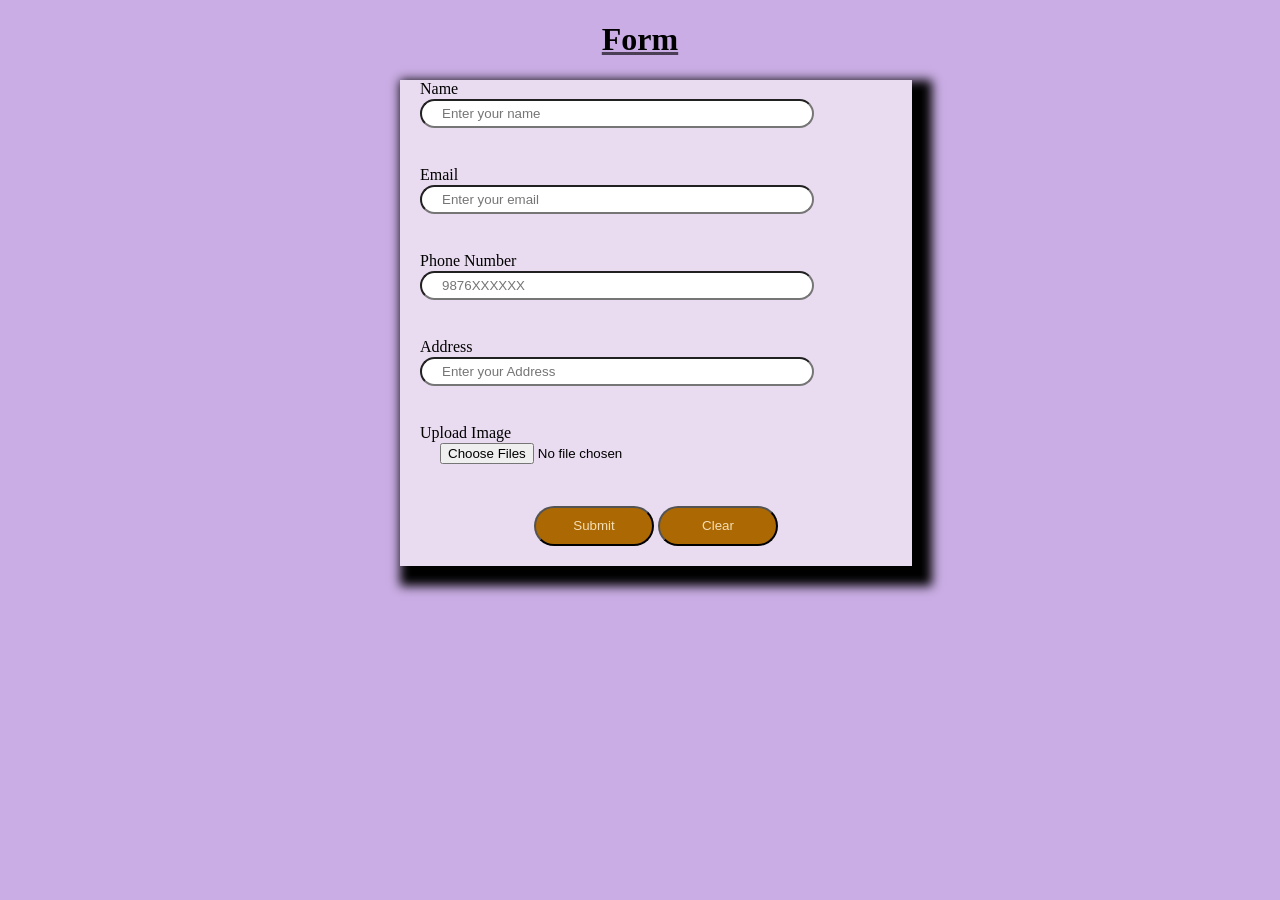
==== form.html @ 3e537695 "add some file" ====
<!DOCTYPE html>
<html lang="en">
<head>
    <meta charset="UTF-8">
    <meta name="viewport" content="width=device-width, initial-scale=1.0">
    <title>Document</title>
    <link rel="stylesheet" href="style.css">
</head>
<body>
    <div>
        <form id="myForm" onsubmit="submitForm(event)">
            <h1>Form</h1>
            <div class="container">
                <div id="text">
                    <div class="data">
                        <label for="name">Name</label>
                        <input type="text" name="name" id="name" placeholder="Enter your name"><br>
                    </div>
                    <div class="data">
                        <label for="email">Email</label>
                        <input type="email" name="email" id="email" placeholder="Enter your email"><br>
                    </div>
                    <div class="data">
                        <label for="tel">Phone Number</label>
                        <input type="tel" name="tel" id="tel" placeholder="9876XXXXXX"><br>
                    </div>
                    <div class="data">
                        <label for="address">Address</label> <!-- Fixed typo in 'adress' -->
                        <input type="text" name="address" id="address" placeholder="Enter your Address"><br> <!-- Fixed ID mismatch -->
                    </div>
                    <div class="data">
                        <label for="image">Upload Image</label>
                        <input type="file" id="image"  multiple name="image" accept="image/*"><br> <!-- Fixed attributes -->
                    </div>
                    <button type="submit" id="submit">Submit</button>
                    <button type="button" id="clear" onclick="clearForm()">Clear</button> <!-- Added onclick -->
                </div>
            </div>
        </form>
    </div>
    <div id="result">

    </div>
   

    <script src="script.js"></script> <!-- Fixed script placement -->
</body>
</html>
---- style.css ----
body {
    margin: 0;
    padding: 0;
    box-sizing: border-box;
    background-color: rgb(201, 173, 228);
    text-align: center;
}

.container {
    box-shadow: 10px 10px 10px 10px black;
    width: 40vw;
    height: auto;

    margin-left: 400px;
    ;
    background-color: rgb(233, 220, 240);
}

input {
    padding: 0px 20px;
    margin: 10px;
    width: 350px;
    height: 25px;
    border-radius: 20px;
    text-spacing-trim: center;
    caret-color: rgb(104, 32, 32);
}

button {
    padding: 2px 20px 2px 20px;
    width: 120px;
    height: 40px;
    background: #ac6803;
    color: wheat;
    margin: 10px 0px 20px 0px;
    border-radius: 20px;
}

button:hover {
    color: #ececec;
    background-color: red;

}

input,
label {
    display: flex;
    justify-content: space-between;
    margin-left: 20px;
    margin-top: 1px;
}

label {

    margin-top: 10px;
    margin-right: 20px;
}

h1 {
    text-decoration: underline rgb(75, 63, 85);
}

.card {
    border: 2px solid black;
    width: 19%;
    /* margin-left: 250px; */
    margin-top: 20px;
    height: auto;
    background-color: rgb(171, 66, 228);
    padding: 8px;
    display: flex;
    flex-direction: column;
    align-items: center;
}

.card img {
    width: 200px;
    height: auto;
    border-radius: 50%;
}
#result{
    display: flex;
    flex-direction: row;
    /* width: 10vw; */
    gap:1% ;
    justify-content: center;
    flex-wrap: wrap;
}
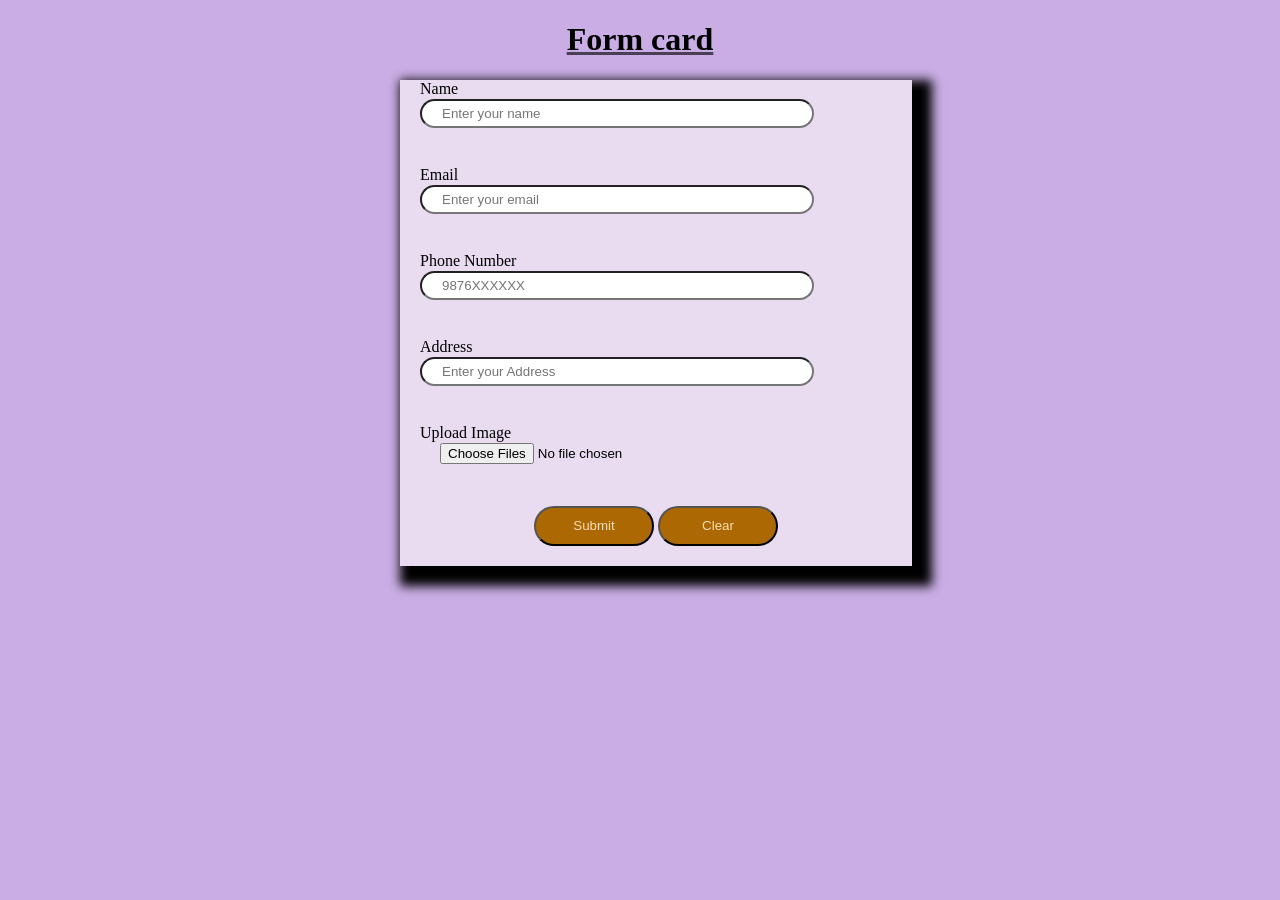
==== commit fcfbe7bd: "ggg" ====
--- a/form.html
+++ b/form.html
@@ -9,7 +9,7 @@
 <body>
     <div>
         <form id="myForm" onsubmit="submitForm(event)">
-            <h1>Form</h1>
+            <h1>Form card</h1>
             <div class="container">
                 <div id="text">
                     <div class="data">
